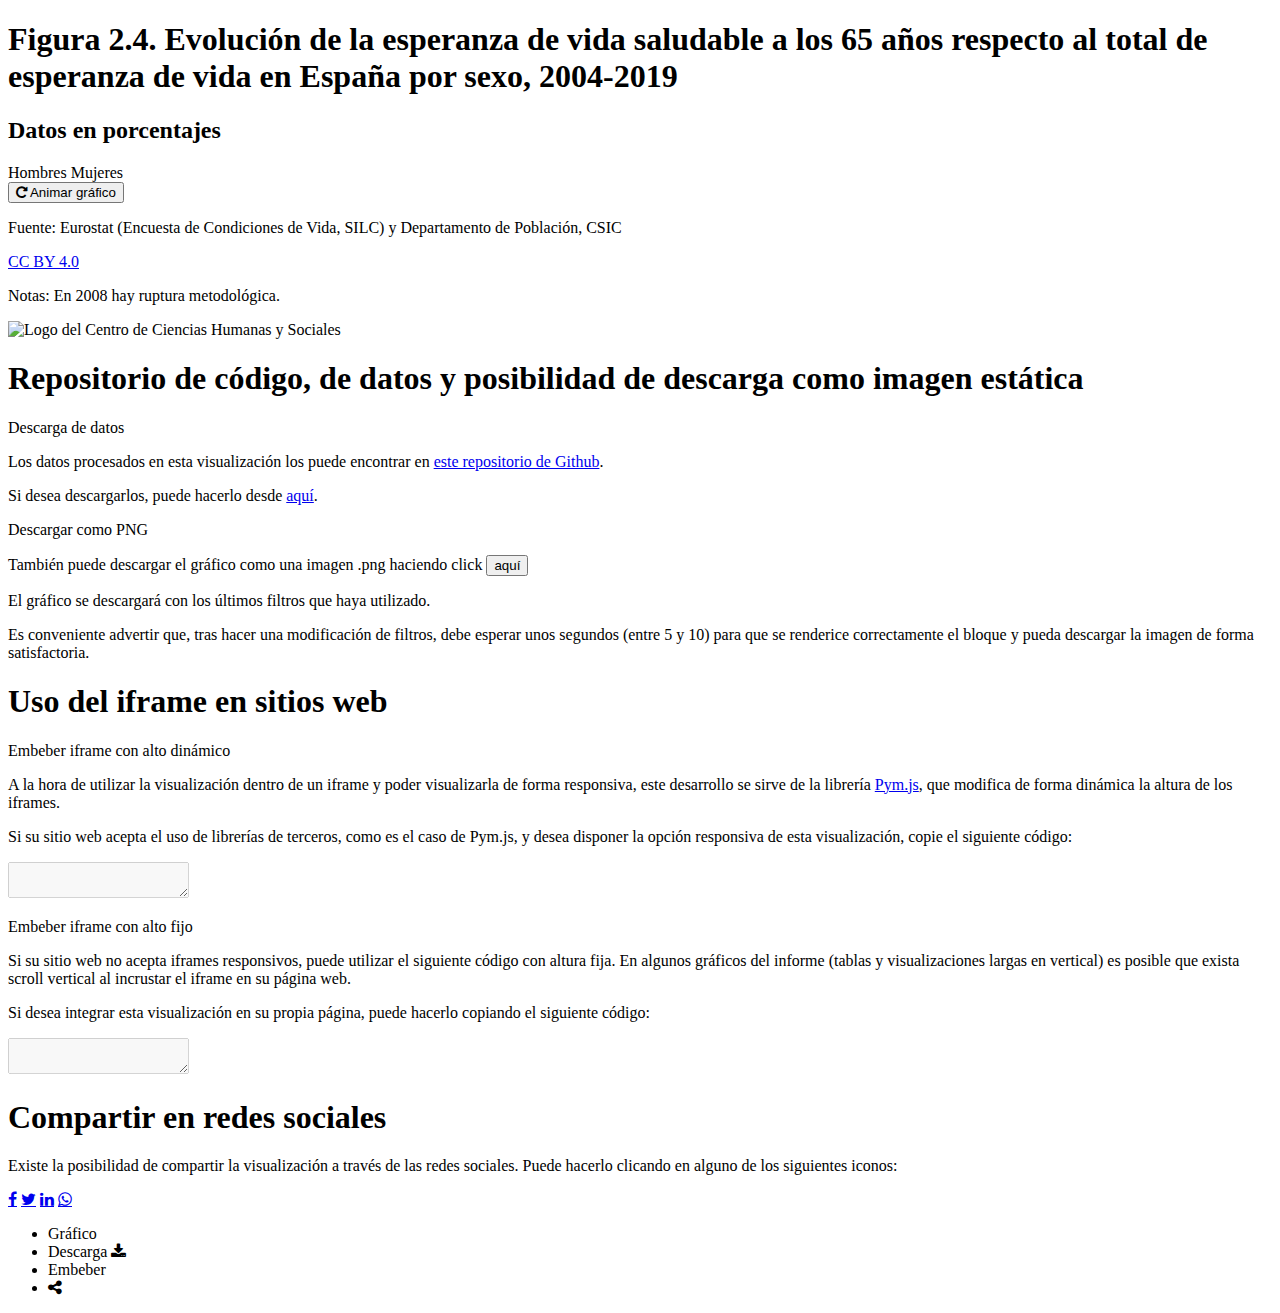
==== pre/template.html @ 315aca95 "Cambios en html" ====
<!DOCTYPE html>
<html lang="en">
<head>
    <meta charset="UTF-8">
    <meta name="viewport" content="width=device-width, initial-scale=1.0, maximum-scale=1.0">
    <title>Informe 2022: El perfil de las personas mayores en España</title>
    <meta name="mrf-extractable" content="false">
    <meta property='og:image' content=''>
    <meta property="og:title" content="Informe 2022: El perfil de las personas mayores en España">
    <meta property="og:description" content="Informe 2022: El perfil de las personas mayores en España">
    <meta property="og:image" content="https://raw.githubusercontent.com/CarlosMunozDiazCSIC/informe_perfil_mayores_2022_salud_2_4/main/pre/cchs.png">
    <link rel="stylesheet" href="https://cdnjs.cloudflare.com/ajax/libs/font-awesome/4.7.0/css/font-awesome.min.css">
    <link rel='stylesheet' href='https://fonts.googleapis.com/css?family=Titillium+Web%3A300%2C300italic%2C400%2C400italic%2C500%2C700%2C700italic&#038;subset=latin&#038;ver=5.8' type='text/css' media='all' />
</head>
<body>
    <div class="container">
        <div class="main">
            <section class="content b-chart active" id="chartBlock">
                <div class="b-title">
                    <h1 class="title">Figura 2.4. Evolución de la esperanza de vida saludable a los 65 años respecto al total de esperanza de vida en España por sexo, 2004-2019</h1>
                    <h2 class="subtitle">Datos en porcentajes</h2>
                </div>
                <div class="chart__logics">
                    <div class="chart__legend">
                        <span class="chart__legend--item primary_1">Hombres</span>
                        <span class="chart__legend--item comp_1">Mujeres</span>
                    </div>
                    <div class="chart__animate" id="replay">
                        <button class="btn btn__animate">
                            <i class="fa fa--share fa-repeat" aria-hidden="true"></i>
                            <span>Animar gráfico</span>
                        </button>
                    </div>                  
                </div>
                <div class="chart__viz" id="chart"></div>
                <!-- Pie de gráfico -->
                <div class="chart__footer">
                    <div class="chart__source">
                        <p class="chart__source--data"><span>Fuente: </span><span id="data-source">Eurostat (Encuesta de Condiciones de Vida, SILC)</span> y Departamento de Población, CSIC</p>
                        <p class="chart__source--copyright"><a class="link" href="https://creativecommons.org/licenses/by/4.0/deed.en_US" target="_blank">CC BY 4.0</a></p>
                    </div>
                    <p class="chart__note"><span>Notas: </span><span id="data-note">En 2008 hay ruptura metodológica.</span></p>
                </div>
                <div class="logo">
                    <img src="https://raw.githubusercontent.com/CarlosMunozDiazCSIC/informe_perfil_mayores_2022_salud_2_4/main/pre/cchs.png" alt="Logo del Centro de Ciencias Humanas y Sociales" width="100%" height="100%">
                </div>         
            </section>
            <section class="content b-data">
                <div class="b-title">
                    <h1 class="title">Repositorio de código, de datos y posibilidad de descarga como imagen estática</h1>
                </div>
                <p class="text__header">Descarga de datos</p>
                <p class="text__paragraph">Los datos procesados en esta visualización los puede encontrar en <a class="link" href="https://github.com/CarlosMunozDiazCSIC/informe_perfil_mayores_2022_salud_2_4" target="_blank">este repositorio de Github</a>.</p>
                <p class="text__paragraph">Si desea descargarlos, puede hacerlo desde <a class="link" href="https://raw.githubusercontent.com/CarlosMunozDiazCSIC/informe_perfil_mayores_2022_salud_2_4/main/data/edv_buena_salud_65.csv" target="_blank">aquí</a>.</p>
                <p class="text__header">Descargar como PNG</p>
                <p class="text__paragraph">También puede descargar el gráfico como una imagen .png haciendo click <button class="btn_share" id="pngImage">aquí</button></p> 
                <p class="text__paragraph">El gráfico se descargará con los últimos filtros que haya utilizado.</p>
                <p class="text__paragraph">Es conveniente advertir que, tras hacer una modificación de filtros, debe esperar unos segundos (entre 5 y 10) para que se renderice correctamente el bloque y pueda descargar la imagen de forma satisfactoria.</p>
            </section>
            <section class="content b-iframes">
                <div class="b-title">
                    <h1 class="title">Uso del iframe en sitios web</h1>
                </div>
                <p class="text__header">Embeber iframe con alto dinámico</p>
                <p class="text__paragraph">A la hora de utilizar la visualización dentro de un iframe y poder visualizarla de forma responsiva, este desarrollo se sirve de la librería <a class="link" href="http://blog.apps.npr.org/pym.js/" target="_blank">Pym.js</a>, que modifica de forma dinámica la altura de los iframes.</p>
                <p class="text__paragraph">Si su sitio web acepta el uso de librerías de terceros, como es el caso de Pym.js, y desea disponer la opción responsiva de esta visualización, copie el siguiente código:</p>
                <textarea class="text__iframe" disabled="" id="iframe-responsive"></textarea>
                <p class="text__header">Embeber iframe con alto fijo</p>
                <p class="text__paragraph">Si su sitio web no acepta iframes responsivos, puede utilizar el siguiente código con altura fija. En algunos gráficos del informe (tablas y visualizaciones largas en vertical) es posible que exista scroll vertical al incrustar el iframe en su página web.</p>             
                <p class="text__paragraph">Si desea integrar esta visualización en su propia página, puede hacerlo copiando el siguiente código:</p>
                <textarea class="text__iframe" disabled="" id="iframe-fixed"></textarea>
            </section>
            <section class="content b-rrss">
                <div class="b-title">
                    <h1 class="title">Compartir en redes sociales</h1>
                </div>
                <p class="text__paragraph">Existe la posibilidad de compartir la visualización a través de las redes sociales. Puede hacerlo clicando en alguno de los siguientes iconos:</p>
                <div class="rrss">
                    <a href="#" class="fa fa-facebook" id="shareFB" target="_blank"></a>
                    <a href="#" class="fa fa-twitter" id="shareTW" target="_blank"></a>
                    <a href="#" class="fa fa-linkedin" id="shareLK" target="_blank"></a>
                    <a href="#" class="fa fa-whatsapp" id="shareWA" target="_blank"></a>
                </div>
            </section>
        </div>        
        <nav class="tabs">
            <ul class="l-tabs">
                <li class="tab active" data-target="b-chart">Gráfico</li>
                <li class="tab" data-target="b-data">Descarga&nbsp;<i class="fa fa--share fa-download"></i></li>
                <li class="tab" data-target="b-iframes">Embeber</li>
                <li class="tab tab--rrss" data-target="b-rrss"><i class="fa fa--share fa-share-alt"></i></li>
            </ul>
        </nav>
        <div class="chart__tooltip" id="tooltip">
            <p class="chart__tooltip--title"></p>
            <p class="chart__tooltip--text"></p>
        </div>  
    </div>
    <!-- Uso de PYMJS para alturas dinámicas -->
    <script type="text/javascript" src="https://pym.nprapps.org/pym.v1.min.js"></script>
    <script>
        const pymChild = new pym.Child();
    </script>
</body>
</html>
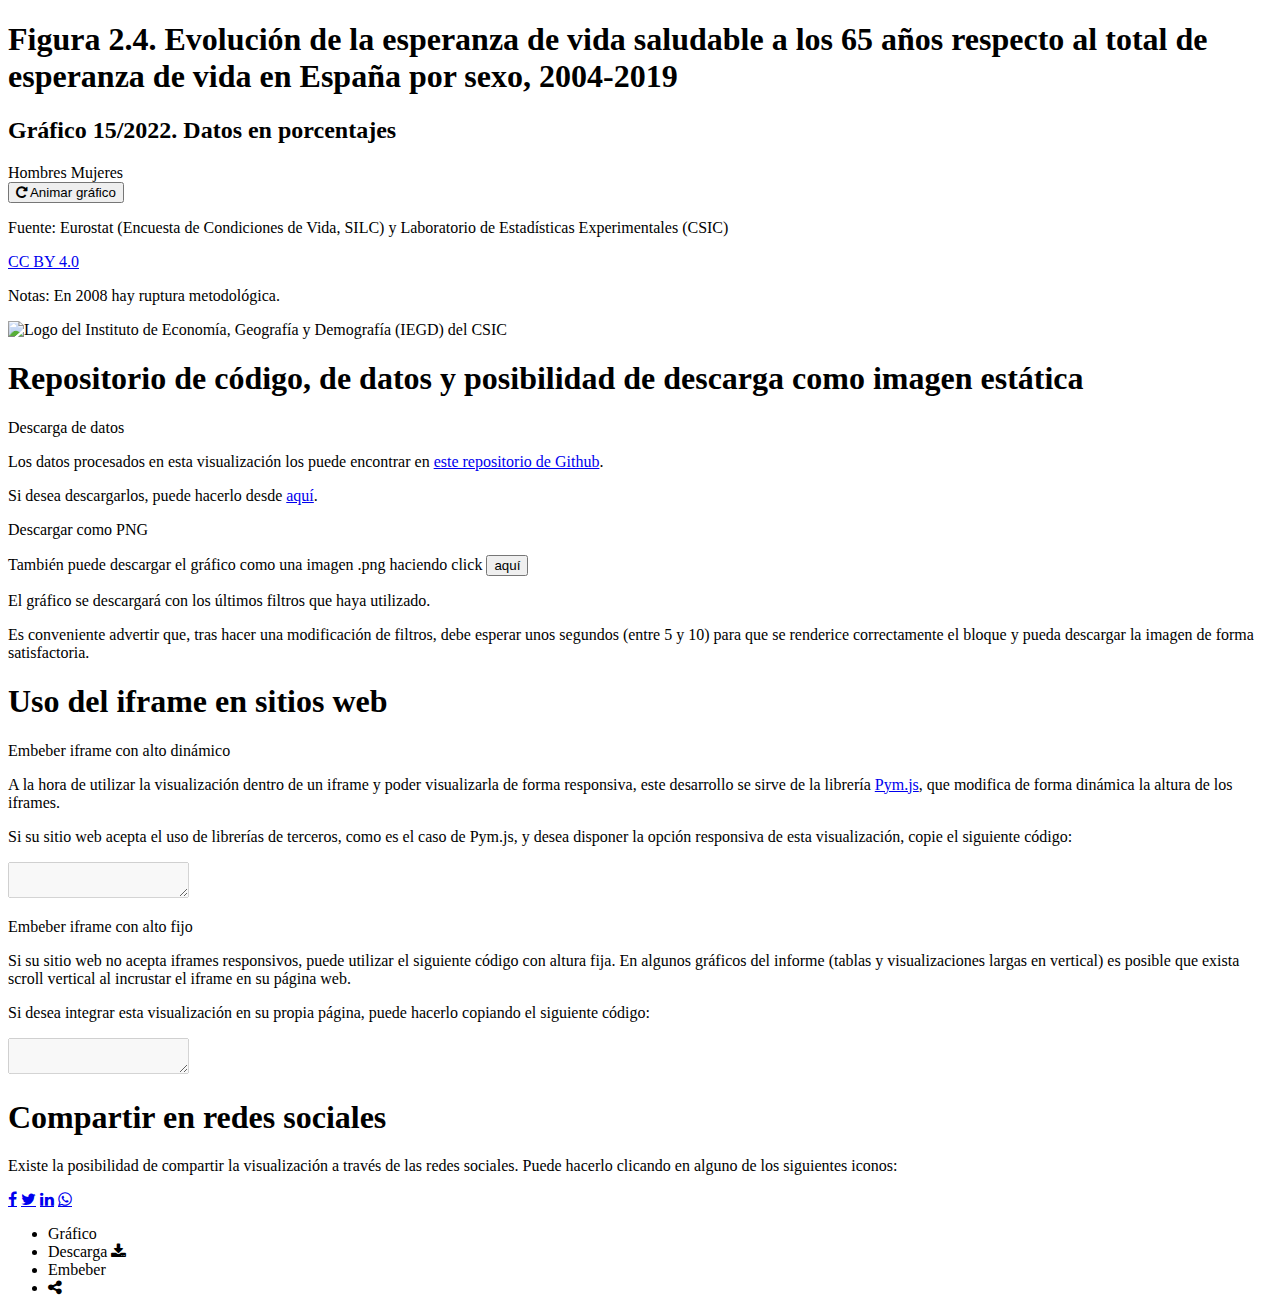
==== commit 4902d812: "Cambio de logo y numeración" ====
--- a/pre/template.html
+++ b/pre/template.html
@@ -10,7 +10,7 @@
     <meta property="og:description" content="Informe 2022: El perfil de las personas mayores en España">
     <meta property="og:image" content="https://raw.githubusercontent.com/CarlosMunozDiazCSIC/informe_perfil_mayores_2022_salud_2_4/main/pre/cchs.png">
     <link rel="stylesheet" href="https://cdnjs.cloudflare.com/ajax/libs/font-awesome/4.7.0/css/font-awesome.min.css">
-    <link rel='stylesheet' href='https://fonts.googleapis.com/css?family=Titillium+Web%3A300%2C300italic%2C400%2C400italic%2C500%2C700%2C700italic&#038;subset=latin&#038;ver=5.8' type='text/css' media='all' />
+    <link href="https://fonts.googleapis.com/css2?family=Montserrat:ital,wght@0,100;0,300;0,400;0,500;0,600;0,700;1,300;1,400;1,500;1,600;1,700&display=swap" rel="stylesheet">
 </head>
 <body>
     <div class="container">
@@ -18,7 +18,7 @@
             <section class="content b-chart active" id="chartBlock">
                 <div class="b-title">
                     <h1 class="title">Figura 2.4. Evolución de la esperanza de vida saludable a los 65 años respecto al total de esperanza de vida en España por sexo, 2004-2019</h1>
-                    <h2 class="subtitle">Datos en porcentajes</h2>
+                    <h2 class="subtitle">Gráfico 15/2022. Datos en porcentajes</h2>
                 </div>
                 <div class="chart__logics">
                     <div class="chart__legend">
@@ -36,13 +36,13 @@
                 <!-- Pie de gráfico -->
                 <div class="chart__footer">
                     <div class="chart__source">
-                        <p class="chart__source--data"><span>Fuente: </span><span id="data-source">Eurostat (Encuesta de Condiciones de Vida, SILC)</span> y Departamento de Población, CSIC</p>
+                        <p class="chart__source--data"><span>Fuente: </span><span id="data-source">Eurostat (Encuesta de Condiciones de Vida, SILC)</span> y Laboratorio de Estadísticas Experimentales (CSIC)</p>
                         <p class="chart__source--copyright"><a class="link" href="https://creativecommons.org/licenses/by/4.0/deed.en_US" target="_blank">CC BY 4.0</a></p>
                     </div>
                     <p class="chart__note"><span>Notas: </span><span id="data-note">En 2008 hay ruptura metodológica.</span></p>
                 </div>
                 <div class="logo">
-                    <img src="https://raw.githubusercontent.com/CarlosMunozDiazCSIC/informe_perfil_mayores_2022_salud_2_4/main/pre/cchs.png" alt="Logo del Centro de Ciencias Humanas y Sociales" width="100%" height="100%">
+                    <img src="https://raw.githubusercontent.com/CarlosMunozDiazCSIC/informe_perfil_mayores_2022_salud_2_4/main/pre/iegd_logo.png" alt="Logo del Instituto de Economía, Geografía y Demografía (IEGD) del CSIC" width="100%" height="100%">
                 </div>         
             </section>
             <section class="content b-data">
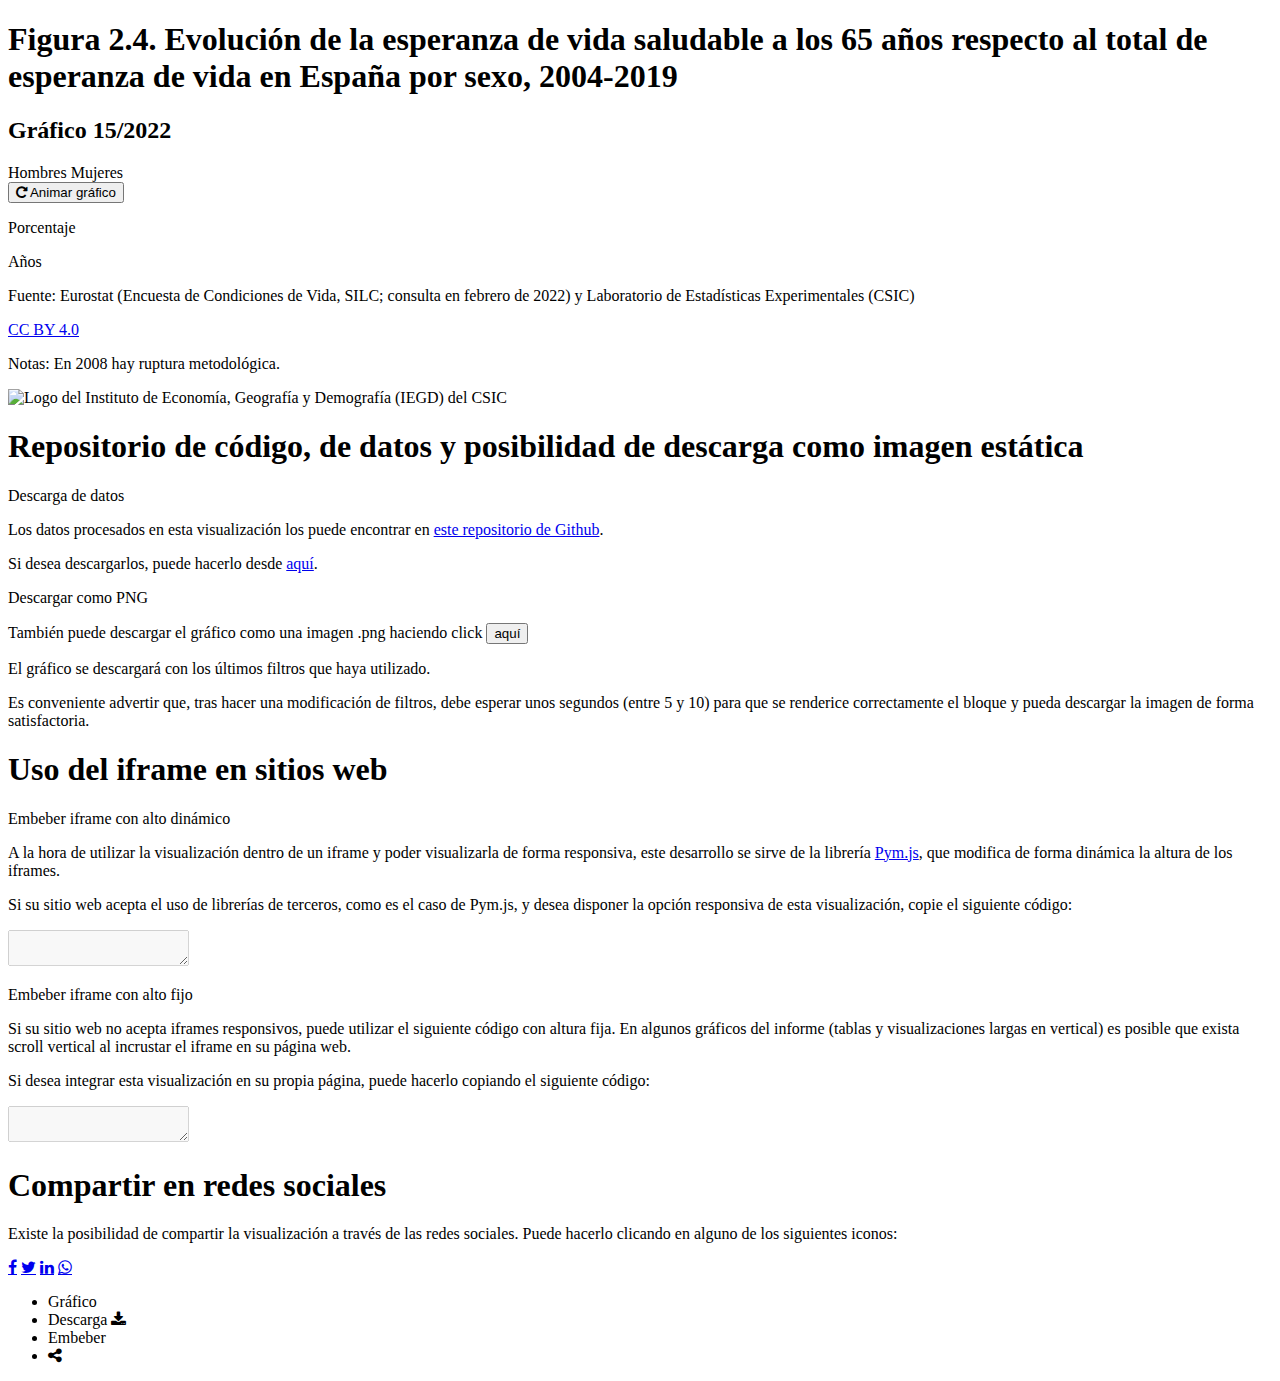
==== commit b4c7cf21: "Primer desarrollo serio completado" ====
--- a/pre/template.html
+++ b/pre/template.html
@@ -18,7 +18,7 @@
             <section class="content b-chart active" id="chartBlock">
                 <div class="b-title">
                     <h1 class="title">Figura 2.4. Evolución de la esperanza de vida saludable a los 65 años respecto al total de esperanza de vida en España por sexo, 2004-2019</h1>
-                    <h2 class="subtitle">Gráfico 15/2022. Datos en porcentajes</h2>
+                    <h2 class="subtitle">Gráfico 15/2022</h2>
                 </div>
                 <div class="chart__logics">
                     <div class="chart__legend">
@@ -32,14 +32,18 @@
                         </button>
                     </div>                  
                 </div>
-                <div class="chart__viz" id="chart"></div>
+                <div class="chart__viz">
+                    <p class="text__yaxis">Porcentaje</p>
+                    <div class="chart" id="chart"></div>
+                    <p class="text__xaxis">Años</p>
+                </div>
                 <!-- Pie de gráfico -->
                 <div class="chart__footer">
                     <div class="chart__source">
-                        <p class="chart__source--data"><span>Fuente: </span><span id="data-source">Eurostat (Encuesta de Condiciones de Vida, SILC)</span> y Laboratorio de Estadísticas Experimentales (CSIC)</p>
+                        <p class="chart__source--data"><span>Fuente: </span><span>Eurostat (Encuesta de Condiciones de Vida, SILC; consulta en febrero de 2022)</span> y Laboratorio de Estadísticas Experimentales (CSIC)</p>
                         <p class="chart__source--copyright"><a class="link" href="https://creativecommons.org/licenses/by/4.0/deed.en_US" target="_blank">CC BY 4.0</a></p>
                     </div>
-                    <p class="chart__note"><span>Notas: </span><span id="data-note">En 2008 hay ruptura metodológica.</span></p>
+                    <p class="chart__note"><span>Notas: </span><span>En 2008 hay ruptura metodológica.</span></p>
                 </div>
                 <div class="logo">
                     <img src="https://raw.githubusercontent.com/CarlosMunozDiazCSIC/informe_perfil_mayores_2022_salud_2_4/main/pre/iegd_logo.png" alt="Logo del Instituto de Economía, Geografía y Demografía (IEGD) del CSIC" width="100%" height="100%">
@@ -91,10 +95,7 @@
                 <li class="tab tab--rrss" data-target="b-rrss"><i class="fa fa--share fa-share-alt"></i></li>
             </ul>
         </nav>
-        <div class="chart__tooltip" id="tooltip">
-            <p class="chart__tooltip--title"></p>
-            <p class="chart__tooltip--text"></p>
-        </div>  
+        <div class="chart__tooltip" id="tooltip"></div>  
     </div>
     <!-- Uso de PYMJS para alturas dinámicas -->
     <script type="text/javascript" src="https://pym.nprapps.org/pym.v1.min.js"></script>
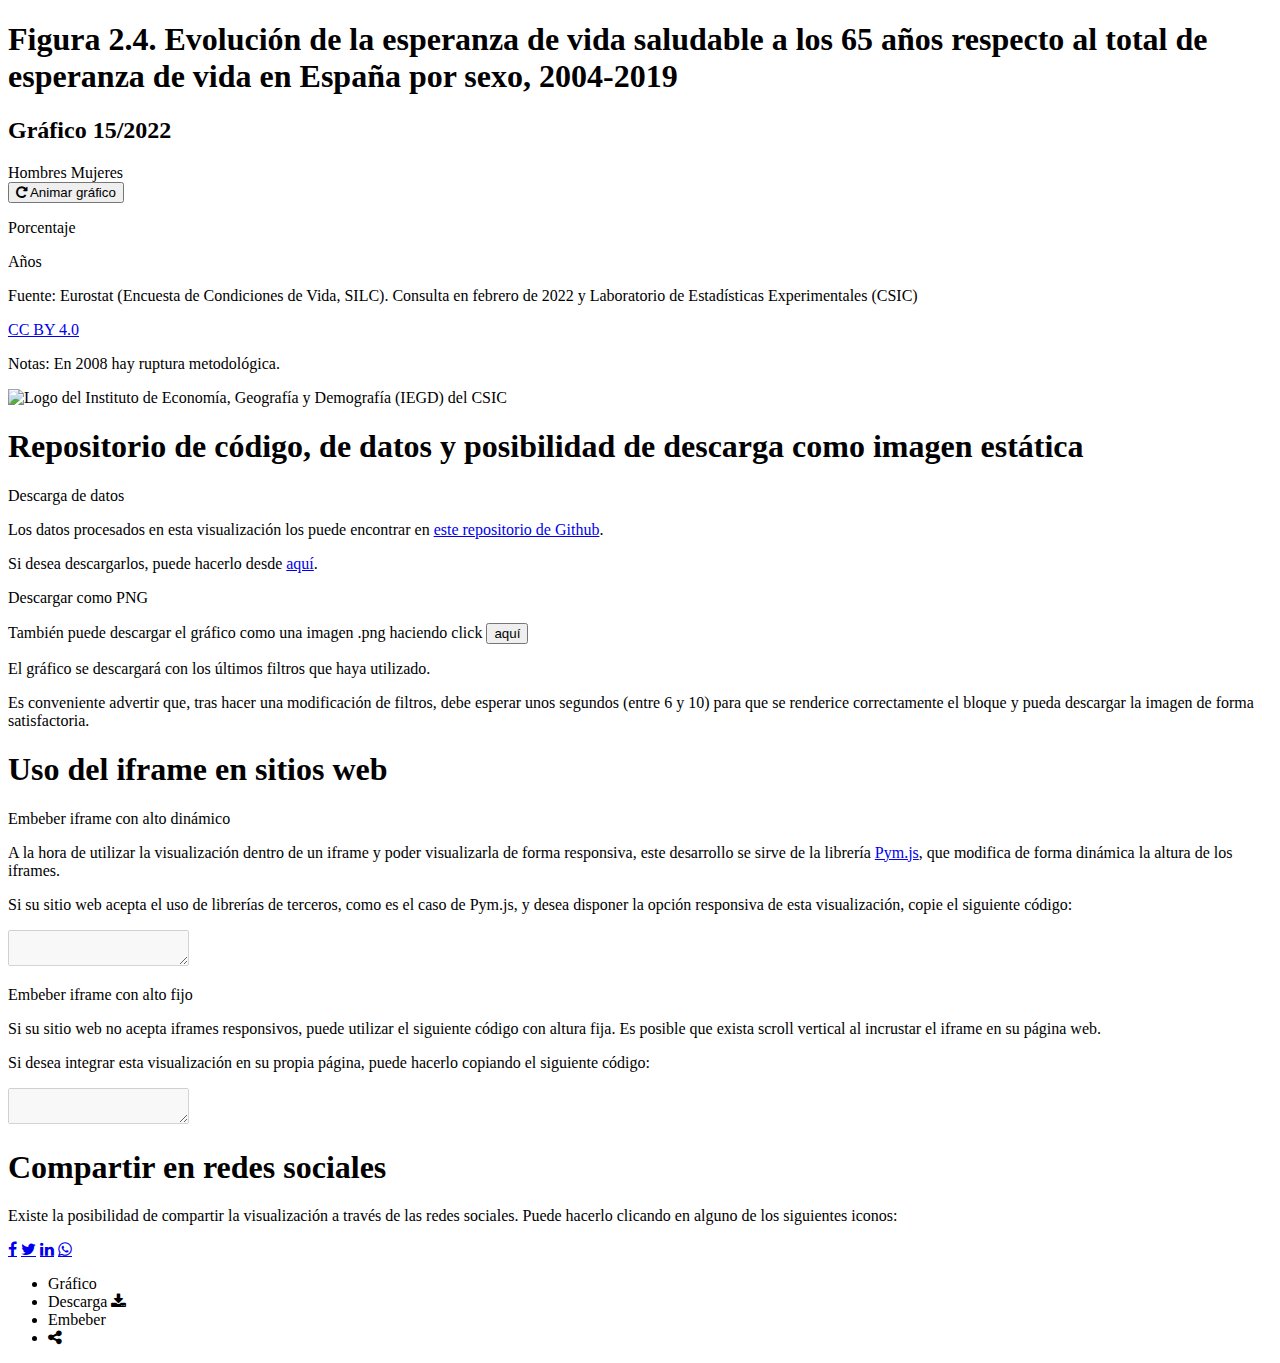
==== commit 8118d952: "Nueva lógica de imágenes" ====
--- a/pre/template.html
+++ b/pre/template.html
@@ -40,7 +40,7 @@
                 <!-- Pie de gráfico -->
                 <div class="chart__footer">
                     <div class="chart__source">
-                        <p class="chart__source--data"><span>Fuente: </span><span>Eurostat (Encuesta de Condiciones de Vida, SILC; consulta en febrero de 2022)</span> y Laboratorio de Estadísticas Experimentales (CSIC)</p>
+                        <p class="chart__source--data"><span>Fuente: </span><span>Eurostat (Encuesta de Condiciones de Vida, SILC). Consulta en febrero de 2022</span> y Laboratorio de Estadísticas Experimentales (CSIC)</p>
                         <p class="chart__source--copyright"><a class="link" href="https://creativecommons.org/licenses/by/4.0/deed.en_US" target="_blank">CC BY 4.0</a></p>
                     </div>
                     <p class="chart__note"><span>Notas: </span><span>En 2008 hay ruptura metodológica.</span></p>
@@ -59,7 +59,7 @@
                 <p class="text__header">Descargar como PNG</p>
                 <p class="text__paragraph">También puede descargar el gráfico como una imagen .png haciendo click <button class="btn_share" id="pngImage">aquí</button></p> 
                 <p class="text__paragraph">El gráfico se descargará con los últimos filtros que haya utilizado.</p>
-                <p class="text__paragraph">Es conveniente advertir que, tras hacer una modificación de filtros, debe esperar unos segundos (entre 5 y 10) para que se renderice correctamente el bloque y pueda descargar la imagen de forma satisfactoria.</p>
+                <p class="text__paragraph">Es conveniente advertir que, tras hacer una modificación de filtros, debe esperar unos segundos (entre 6 y 10) para que se renderice correctamente el bloque y pueda descargar la imagen de forma satisfactoria.</p>
             </section>
             <section class="content b-iframes">
                 <div class="b-title">
@@ -70,7 +70,7 @@
                 <p class="text__paragraph">Si su sitio web acepta el uso de librerías de terceros, como es el caso de Pym.js, y desea disponer la opción responsiva de esta visualización, copie el siguiente código:</p>
                 <textarea class="text__iframe" disabled="" id="iframe-responsive"></textarea>
                 <p class="text__header">Embeber iframe con alto fijo</p>
-                <p class="text__paragraph">Si su sitio web no acepta iframes responsivos, puede utilizar el siguiente código con altura fija. En algunos gráficos del informe (tablas y visualizaciones largas en vertical) es posible que exista scroll vertical al incrustar el iframe en su página web.</p>             
+                <p class="text__paragraph">Si su sitio web no acepta iframes responsivos, puede utilizar el siguiente código con altura fija. Es posible que exista scroll vertical al incrustar el iframe en su página web.</p>             
                 <p class="text__paragraph">Si desea integrar esta visualización en su propia página, puede hacerlo copiando el siguiente código:</p>
                 <textarea class="text__iframe" disabled="" id="iframe-fixed"></textarea>
             </section>
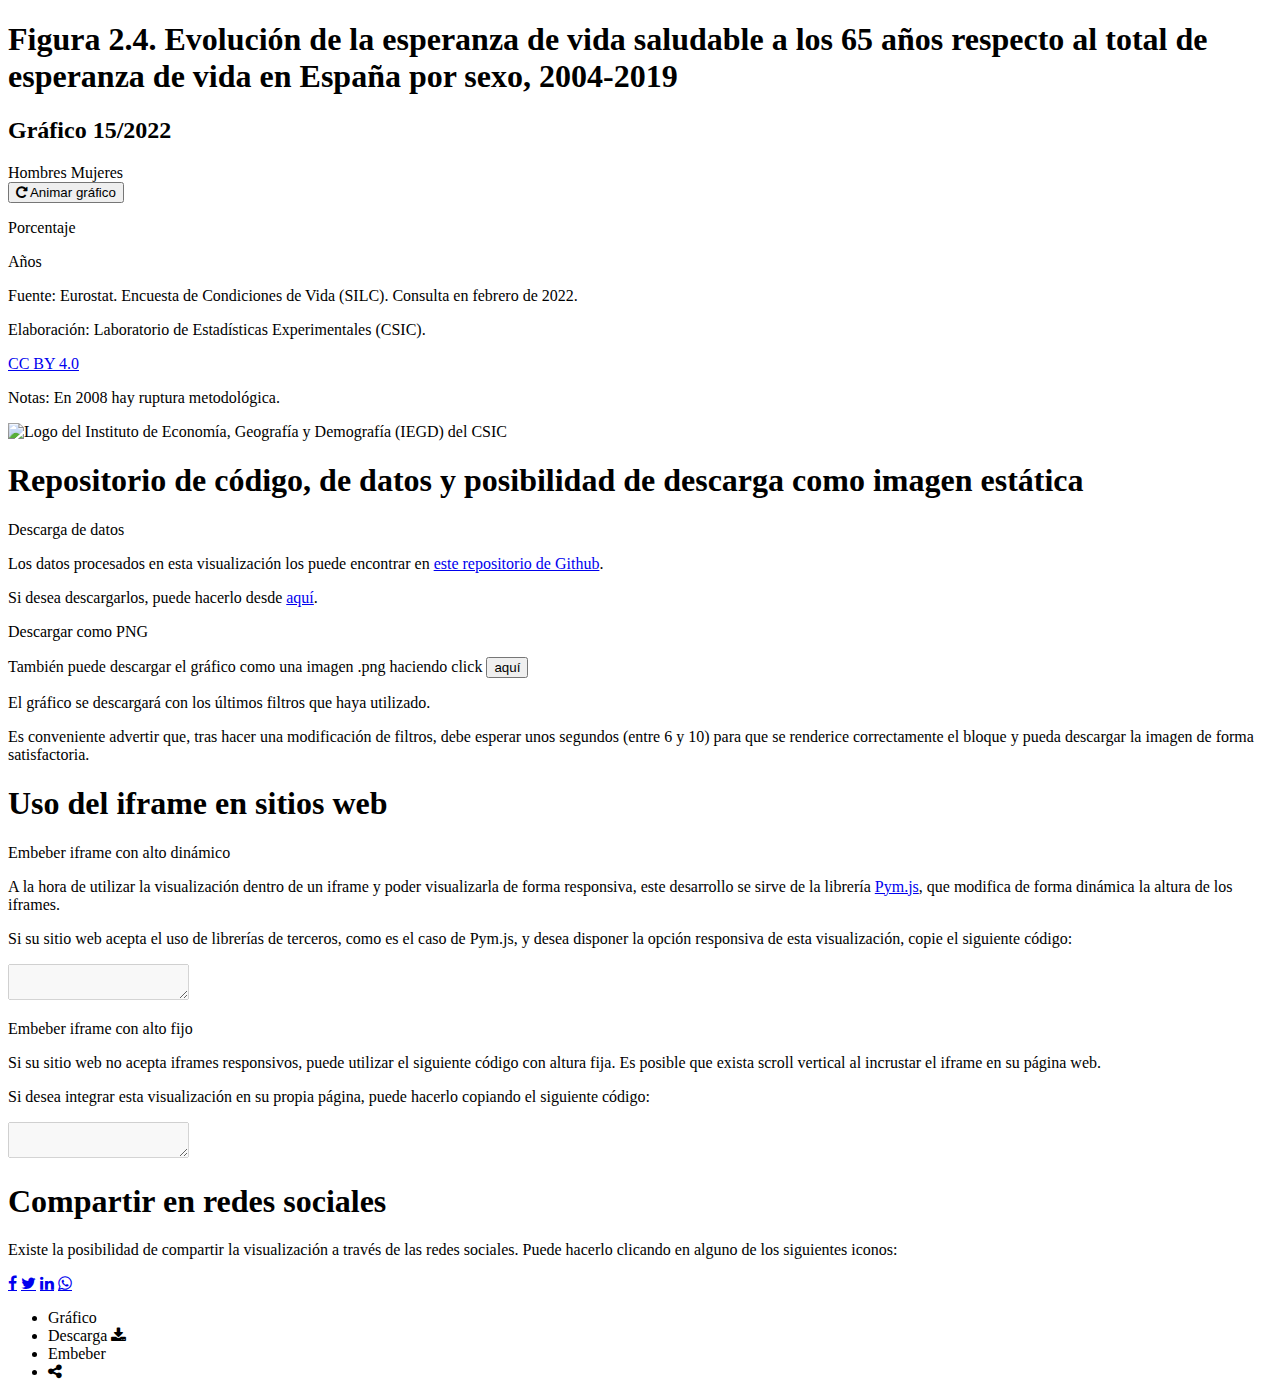
==== commit 83ee982a: "Mejora en fuente de datos" ====
--- a/pre/template.html
+++ b/pre/template.html
@@ -8,7 +8,7 @@
     <meta property='og:image' content=''>
     <meta property="og:title" content="Informe 2022: El perfil de las personas mayores en España">
     <meta property="og:description" content="Informe 2022: El perfil de las personas mayores en España">
-    <meta property="og:image" content="https://raw.githubusercontent.com/CarlosMunozDiazCSIC/informe_perfil_mayores_2022_salud_2_4/main/pre/cchs.png">
+    <meta property="og:image" content="https://raw.githubusercontent.com/CarlosMunozDiazCSIC/informe_perfil_mayores_2022_salud_2_4/main/pre/iegd_logo.png">
     <link rel="stylesheet" href="https://cdnjs.cloudflare.com/ajax/libs/font-awesome/4.7.0/css/font-awesome.min.css">
     <link href="https://fonts.googleapis.com/css2?family=Montserrat:ital,wght@0,100;0,300;0,400;0,500;0,600;0,700;1,300;1,400;1,500;1,600;1,700&display=swap" rel="stylesheet">
 </head>
@@ -40,7 +40,10 @@
                 <!-- Pie de gráfico -->
                 <div class="chart__footer">
                     <div class="chart__source">
-                        <p class="chart__source--data"><span>Fuente: </span><span>Eurostat (Encuesta de Condiciones de Vida, SILC). Consulta en febrero de 2022</span> y Laboratorio de Estadísticas Experimentales (CSIC)</p>
+                        <div class="chart__source--info">
+                            <p class="chart__source--data"><span>Fuente: </span>Eurostat. Encuesta de Condiciones de Vida (SILC). Consulta en febrero de 2022.</p>
+                            <p class="chart__source--elab"><span>Elaboración: </span>Laboratorio de Estadísticas Experimentales (CSIC).</p>
+                        </div>
                         <p class="chart__source--copyright"><a class="link" href="https://creativecommons.org/licenses/by/4.0/deed.en_US" target="_blank">CC BY 4.0</a></p>
                     </div>
                     <p class="chart__note"><span>Notas: </span><span>En 2008 hay ruptura metodológica.</span></p>
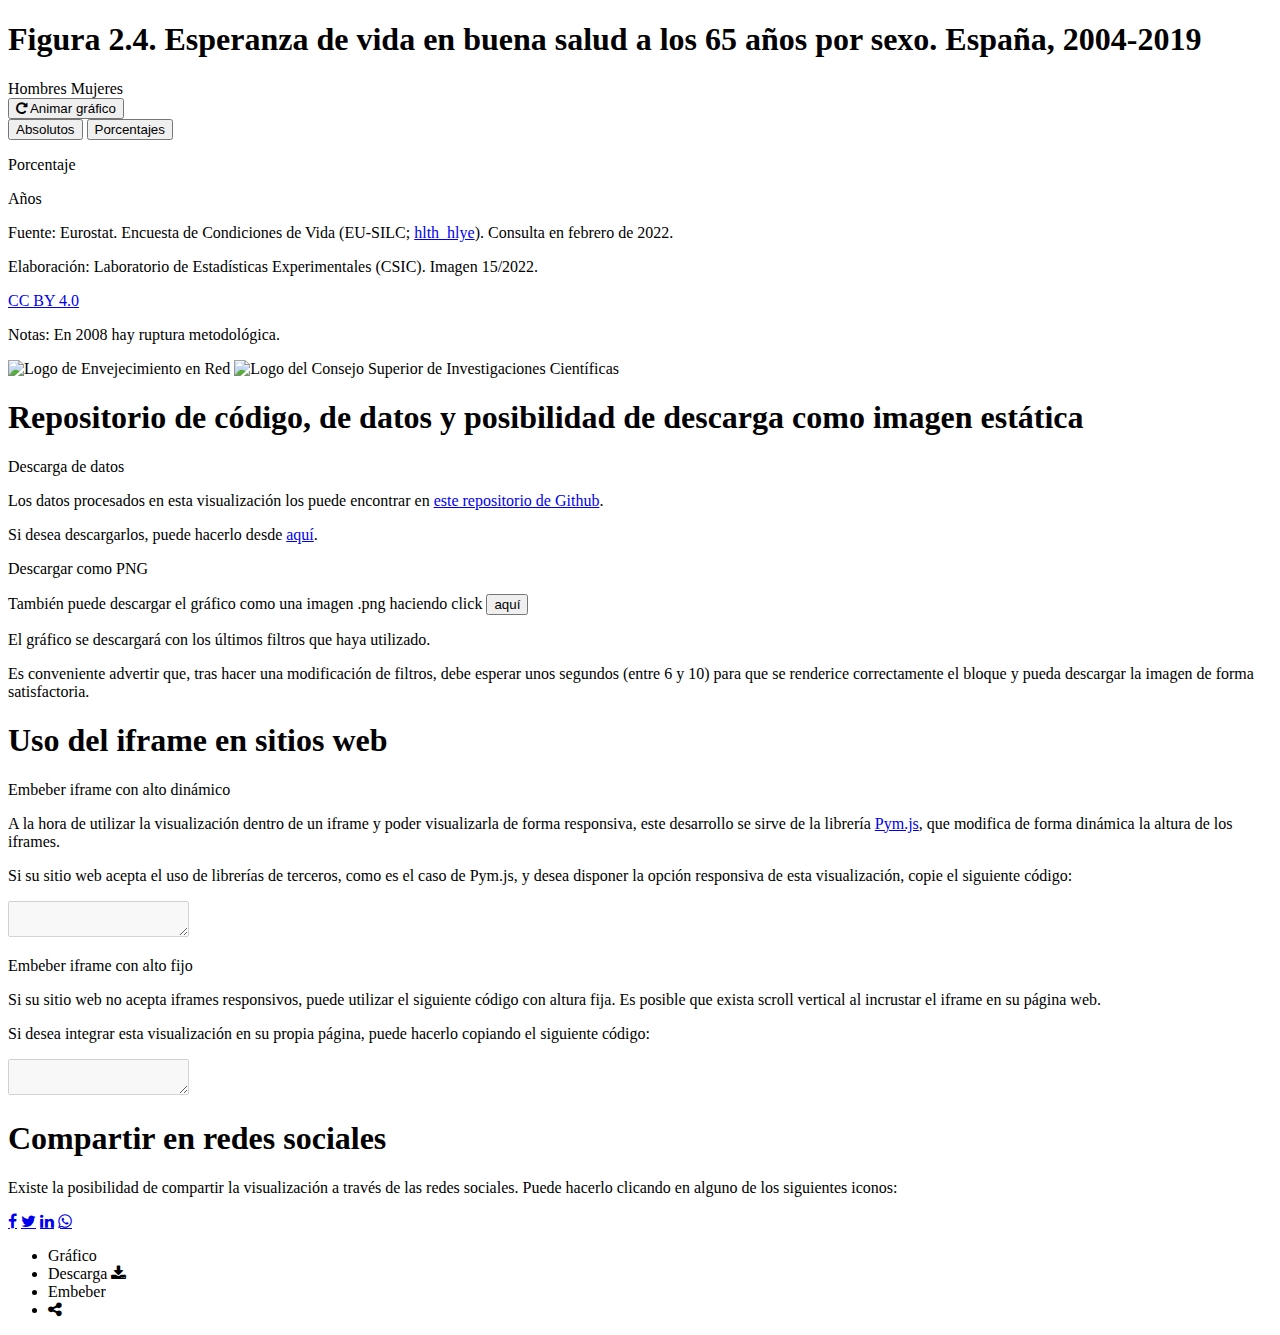
==== commit 07dfbf10: "Datos y logos" ====
--- a/pre/template.html
+++ b/pre/template.html
@@ -17,8 +17,8 @@
         <div class="main">
             <section class="content b-chart active" id="chartBlock">
                 <div class="b-title">
-                    <h1 class="title">Figura 2.4. Evolución de la esperanza de vida saludable a los 65 años respecto al total de esperanza de vida en España por sexo, 2004-2019</h1>
-                    <h2 class="subtitle">Gráfico 15/2022</h2>
+                    <h1 class="title">Figura 2.4. Esperanza de vida en buena salud a los 65 años por sexo. España, 2004-2019</h1>
+                    <h2 class="subtitle"></h2>
                 </div>
                 <div class="chart__logics">
                     <div class="chart__legend">
@@ -32,8 +32,12 @@
                         </button>
                     </div>                  
                 </div>
+                <div class="chart__logics--bis">
+                    <button class="btn__chart" id="data_absolutos">Absolutos</button>
+                    <button class="btn__chart active" id="data_porcentajes">Porcentajes</button>
+                </div>
                 <div class="chart__viz">
-                    <p class="text__yaxis">Porcentaje</p>
+                    <p class="text__yaxis" id="texto-reactivo">Porcentaje</p>
                     <div class="chart" id="chart"></div>
                     <p class="text__xaxis">Años</p>
                 </div>
@@ -41,15 +45,16 @@
                 <div class="chart__footer">
                     <div class="chart__source">
                         <div class="chart__source--info">
-                            <p class="chart__source--data"><span>Fuente: </span>Eurostat. Encuesta de Condiciones de Vida (SILC). Consulta en febrero de 2022.</p>
-                            <p class="chart__source--elab"><span>Elaboración: </span>Laboratorio de Estadísticas Experimentales (CSIC).</p>
+                            <p class="chart__source--data"><span>Fuente: </span>Eurostat. Encuesta de Condiciones de Vida (EU-SILC; <a class="link" href="https://appsso.eurostat.ec.europa.eu/nui/show.do?dataset=hlth_hlye&lang=en" target="_blank">hlth_hlye</a>). Consulta en febrero de 2022.</p>
+                            <p class="chart__source--elab"><span>Elaboración: </span>Laboratorio de Estadísticas Experimentales (CSIC). Imagen 15/2022.</p>
                         </div>
                         <p class="chart__source--copyright"><a class="link" href="https://creativecommons.org/licenses/by/4.0/deed.en_US" target="_blank">CC BY 4.0</a></p>
                     </div>
                     <p class="chart__note"><span>Notas: </span><span>En 2008 hay ruptura metodológica.</span></p>
                 </div>
-                <div class="logo">
-                    <img src="https://raw.githubusercontent.com/CarlosMunozDiazCSIC/informe_perfil_mayores_2022_salud_2_4/main/pre/iegd_logo.png" alt="Logo del Instituto de Economía, Geografía y Demografía (IEGD) del CSIC" width="100%" height="100%">
+                <div class="chart__logos">
+                    <img class="logo_enr" src="https://raw.githubusercontent.com/CarlosMunozDiazCSIC/informe_perfil_mayores_2022_salud_2_4/main/pre/nuevo_logo_enr.jpg" alt="Logo de Envejecimiento en Red" width="100%" height="100%">
+                    <img class="logo_csic" src="https://raw.githubusercontent.com/CarlosMunozDiazCSIC/informe_perfil_mayores_2022_salud_2_4/main/pre/logotipo_csic.png" alt="Logo del Consejo Superior de Investigaciones Científicas" width="100%" height="100%">
                 </div>         
             </section>
             <section class="content b-data">
